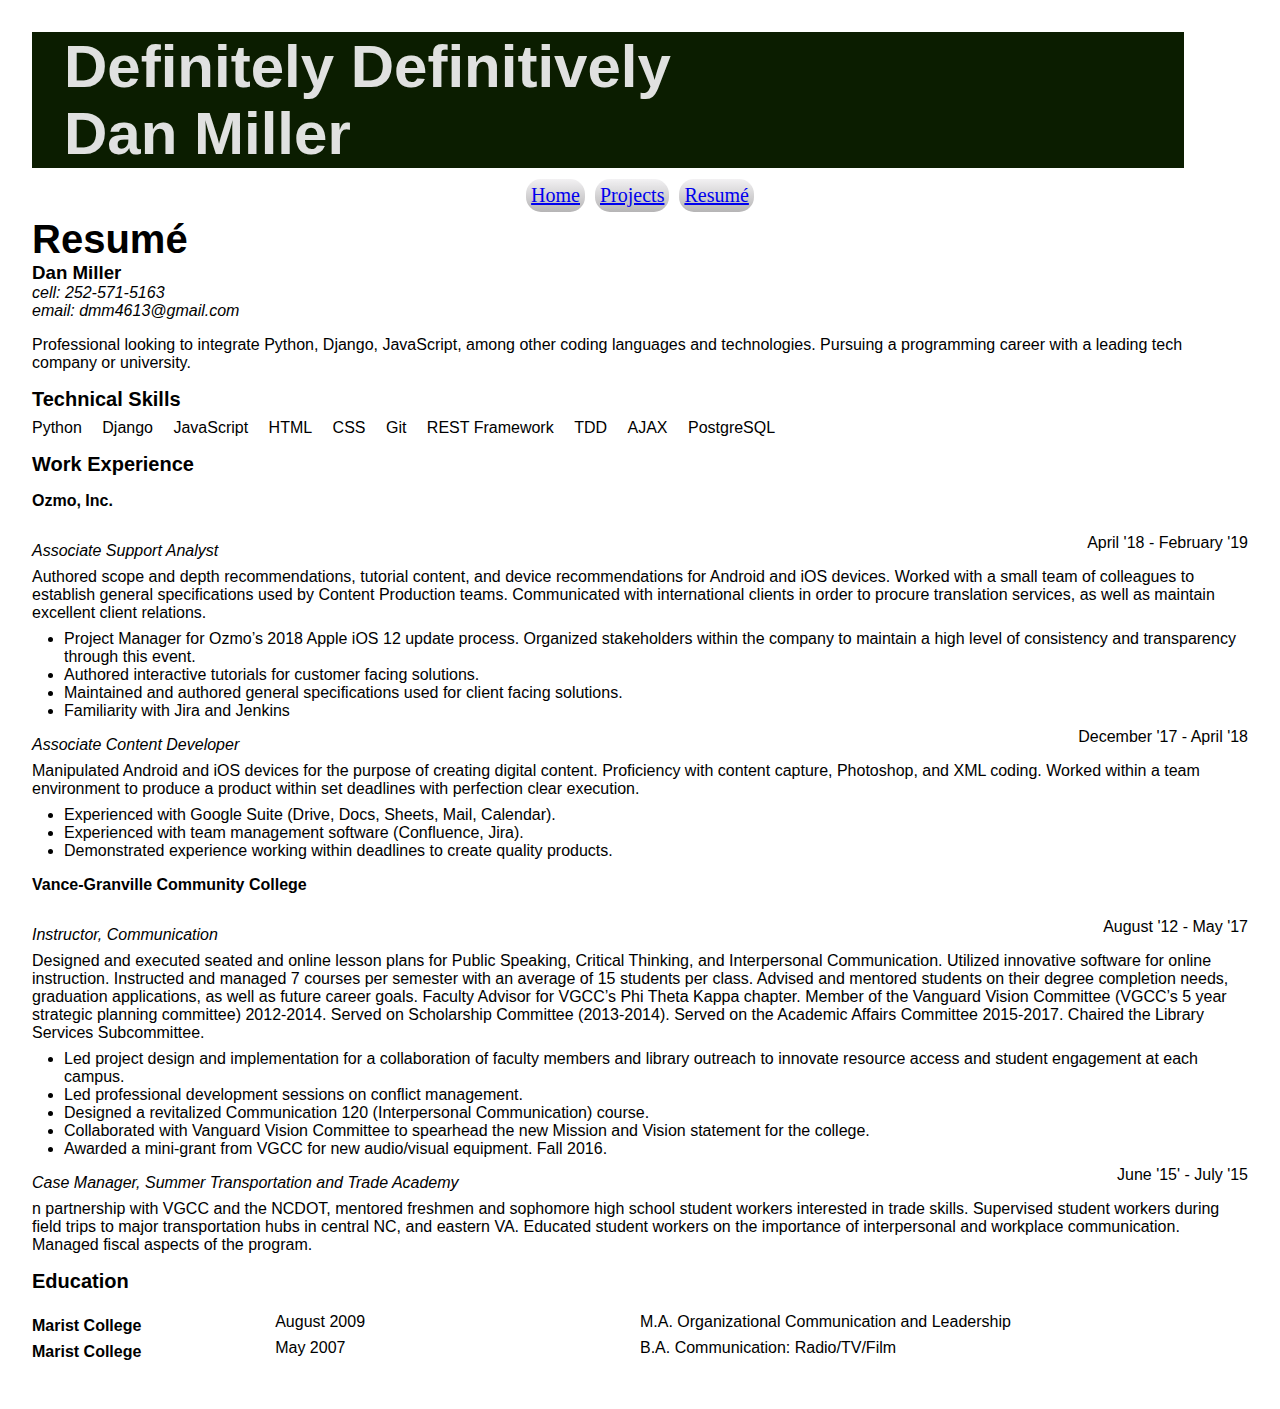
==== resume.html @ 95b28f30 "added home, projects and resume.html. Also the style sheet in css" ====
<!DOCTYPE html>
<html>

<head>
    <title>Definitely Definitively Dan Miller's Resumé</title>
    <link rel="stylesheet" href="style.css">
</head>

<body class="page-container">

    <header class="header">
        <h1 class="header-title">Definitely Definitively<h1>
        <h1 class="header-title">Dan Miller</h1>
    </header>

    <nav class="navigation">
        <ul class="nav-list">
            <li class="nav-item"><a href="home.html">Home</a></li>
            <li class="nav-item"><a href="projects.html">Projects</a></li>
            <li class="nav-item"><a href="resume.html">Resumé</a></li>
        </ul>
    </nav>

    <section class="resume-main">
        
        <section class="title-resume">
            <h2 class="resume-header">Resumé</h2>
        </section>

        <section class="my-info">
            <h3 class="my-name">Dan Miller</h3>
            <p class="contact-info">cell: 252-571-5163</p>
            <p class="contact-info">email: dmm4613@gmail.com</p>
        </section>

        <p class="resume-objective">Professional looking to integrate Python, Django, JavaScript, among other coding languages and technologies. Pursuing a programming career with a leading tech company or university.</p>

        <section class="resume-skills">
            <h3 class="skills-title">Technical Skills</h3>
            <ul class="skill-set">
                <li class="skill">Python</li>
                <li class="skill">Django</li>
                <li class="skill">JavaScript</li>
                <li class="skill">HTML</li>
                <li class="skill">CSS</li>
                <li class="skill">Git</li>
                <li class="skill">REST Framework</li>
                <li class="skill">TDD</li>
                <li class="skill">AJAX</li>
                <li class="skill">PostgreSQL</li>
            </ul>
        </section>

        <section class="resume-work-experience">
            <h3 class="work-experience-title">Work Experience</h3>
            
            <section class="job">
                <h4 class="job-location">Ozmo, Inc.</h4>
                <section class="job-name-web">
                    <p class="job-title">Associate Support Analyst</p>
                    <p class="job-date">April '18 - February '19</p>
                </section>
                <p class="job-description">Authored scope and depth recommendations, tutorial content, and device recommendations for Android and iOS devices. Worked with a small team of colleagues to establish general specifications used by Content Production teams. Communicated with international clients in order to procure translation services, as well as maintain excellent client relations. </p>
                <ul class="job-specifics">
                    <li>Project Manager for Ozmo’s 2018 Apple iOS 12 update process. Organized stakeholders within the company to maintain a high level of consistency and transparency through this event.</li>
                    <li>Authored interactive tutorials for customer facing solutions.</li>
                    <li>Maintained and authored general specifications used for client facing solutions.</li>
                    <li>Familiarity with Jira and Jenkins</li>
                </ul>

                <section class="job-name-web">
                    <p class="job-title">Associate Content Developer</p>
                    <p class="job-date">December '17 - April '18</p>
                </section>
                <p class="job-description">Manipulated Android and iOS devices for the purpose of creating digital content. Proficiency with content capture, Photoshop, and XML coding. Worked within a team environment to produce a product within set deadlines with perfection clear execution.</p>
                <ul class="job-specifics">
                    <li>Experienced with Google Suite (Drive, Docs, Sheets, Mail, Calendar).</li>
                    <li>Experienced with team management software (Confluence, Jira).</li>
                    <li>Demonstrated experience working within deadlines to create quality products. </li>
                </ul>
            </section>

            <section class="job">
                <h4 class="job-location">Vance-Granville Community College</h4>
                <section class="job-name-web">
                    <p class="job-title">Instructor, Communication</p>
                    <p class="job-date">August '12 - May '17</p>
                </section>
                <p class="job-description">Designed and executed seated and online lesson plans for Public Speaking, Critical Thinking, and Interpersonal Communication. Utilized innovative software for online instruction. Instructed and managed 7 courses per semester with an average of 15 students per class. Advised and mentored students on their degree completion needs, graduation applications, as well as future career goals. Faculty Advisor for VGCC’s Phi Theta Kappa chapter. Member of the Vanguard Vision Committee (VGCC’s 5 year strategic planning committee) 2012-2014. Served on Scholarship Committee (2013-2014). Served on the Academic Affairs Committee 2015-2017. Chaired the Library Services Subcommittee.</p>
                <ul class="job-specifics">
                    <li>Led project design and implementation for a collaboration of faculty members and library outreach to innovate resource access and student engagement at each campus. </li>
                    <li>Led professional development sessions on conflict management.</li>
                    <li>Designed a revitalized Communication 120 (Interpersonal Communication) course.</li>
                    <li>Collaborated with Vanguard Vision Committee to spearhead the new Mission and Vision statement for the college.</li>
                    <li>Awarded a mini-grant from VGCC for new audio/visual equipment. Fall 2016.</li>
                </ul>
                <section class="job-name-web">
                    <p class="job-title">Case Manager, Summer Transportation and Trade Academy</p>
                    <p class="job-date">June '15' - July '15</p>
                </section>
                <p class="job-description">n partnership with VGCC and the NCDOT, mentored freshmen and sophomore high school student workers interested in trade skills. Supervised student workers during field trips to major transportation hubs in central NC, and eastern VA. Educated student workers on the importance of interpersonal and workplace communication. Managed fiscal aspects of the program. </p>
            </section>
        </section>

        <section class="resume-education">    
            <h3 class="education-title">Education</h3>

            <section class="education">
                <h4 class="education-name">Marist College</h4>
                <p class="education-date">August 2009</p>
                <p class="edudcation-degree">M.A. Organizational Communication and Leadership</p>
            </section>

            <section class="education">
                <h4 class="education-name">Marist College</h4>
                <p class="education-date">May 2007</p>
                <p class="edudcation-degree">B.A. Communication: Radio/TV/Film</p>
            </section>
        </section>



    </section>




</body>

</html>
---- style.css ----
* {
    box-sizing: border-box;
    padding: 0;
    margin: auto 0;
}
.page-container {
    font-family: Helvetica;  
    margin: auto 2rem;
    width: 95%;
    display:flex;
    flex-wrap: wrap;
    background-color: #FFFFFF;
}

.header {
    margin: 2rem 4rem .5rem 0;
    width: 100%;
}
.header-title {
    width: 100%;
    padding-left: 2rem;
    margin-bottom: -2px;
    font-size: 60px;
    background-color: #0b1d00;
    color: rgb(224, 225, 224);
}

.navigation {
    display: flex;
    width: 100%;
    margin: 0;  
    justify-content: center; 
    position: center;    
}
.nav-list {
    display: flex;
    justify-content: space-evenly;
}
.nav-item {
    /* background-color: rgb(210, 210, 210); */
    border-radius: 15px;   
    border-width: 1px;
    color: #30190D;
    margin: 5px 5px;
    padding: 5px 5px;
    display: flex;
    justify-content: space-between;
    font-family: Open Sans;
    font-size: 20px;
    background: linear-gradient(rgba(239, 239, 244, 0.35), rgba(106, 106, 108, 0.45)),
    no-repeat center/cover rgb(244, 242, 242);
}

.profile-pic {
    margin-top: 1rem;
    min-width: 300px;
    max-width: 60%
    /* width: 100%; */
}
.info-name {
    font-size: 40px;
}
.info-me {
    margin-bottom: 2rem;
}
.projects-main {
    margin-bottom: 2rem;
}
.projects-title {
    font-size: 40px;
}
.project-name {
    margin: 1rem 0;
}
.project-image {
    margin-top: 1rem;
    min-width: 300px;
    max-width: 60%
}

.resume-header {
    font-size: 40px;
}
.contact-info {
    font-style: italic;
}
.resume-objective{
    margin: 1rem 0;
}
.skills-title{
    font-size: 20px;
    margin-bottom: .5rem;
}
.skill-set {
    
}
.skill {
    display: inline;
    margin-right: 1rem;
    margin-bottom: .5rem;

}
.job-location {
    margin: 1rem 1rem 1rem 0;
}
.work-experience-title{
    font-size: 20px;
    margin: 1rem 0 .5rem 0;
}
.job-title {
    font-style: italic;
    margin: 1rem 0 0 0;
}
.job-description {
    margin: .5rem 0 0 0;
}
.job-specifics {
    margin: .5rem 0 0 2rem;
}
.resume-education{
    margin-bottom: 3rem;

}
.education-title{
    font-size: 20px;
    margin: 1rem 1rem 1rem 0;
}
.education-name{
    margin: .5rem 0 0 0;
}


@media screen and (min-width: 768px) {
    .job-name-web{
        display:flex;
        flex-wrap: wrap;
        justify-content: space-between;
    }
    
    .education{
        display: flex;
        flex-wrap: wrap;
        justify-content: flex-start;
    }
    .education-name{
        width: 20%;
    }
    .education-date{
        width: 30%;
    }
    .education-degree{
        width: 40%;
    }

}
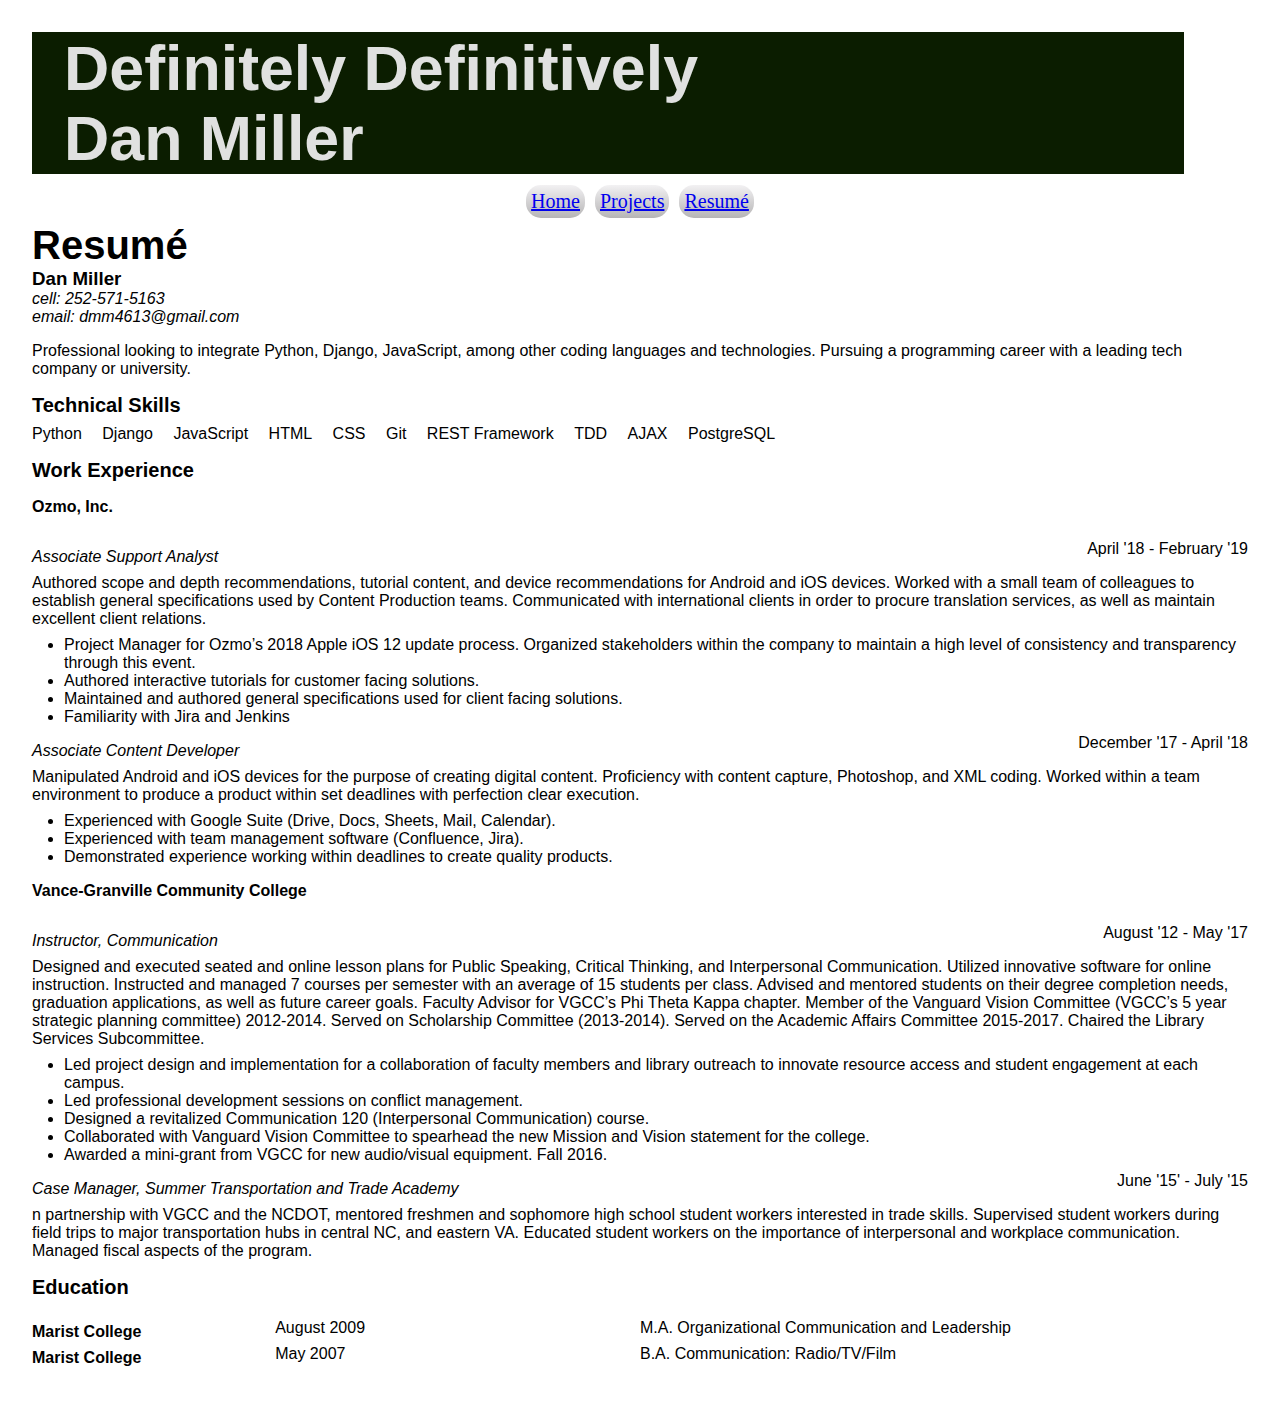
==== commit b408f8e8: "updated project profile pic hover" ====
--- a/resume.html
+++ b/resume.html
@@ -15,7 +15,7 @@
 
     <nav class="navigation">
         <ul class="nav-list">
-            <li class="nav-item"><a href="home.html">Home</a></li>
+            <li class="nav-item"><a href="index.html">Home</a></li>
             <li class="nav-item"><a href="projects.html">Projects</a></li>
             <li class="nav-item"><a href="resume.html">Resumé</a></li>
         </ul>
--- a/style.css
+++ b/style.css
@@ -20,7 +20,7 @@
     width: 100%;
     padding-left: 2rem;
     margin-bottom: -2px;
-    font-size: 60px;
+    font-size: 62.7px;
     background-color: #0b1d00;
     color: rgb(224, 225, 224);
 }
@@ -29,15 +29,14 @@
     display: flex;
     width: 100%;
     margin: 0;  
-    justify-content: center; 
-    position: center;    
+    justify-content: space-evenly; 
+    /* position: relative;     */
 }
 .nav-list {
     display: flex;
-    justify-content: space-evenly;
+    /* justify-content: space-evenly; */
 }
 .nav-item {
-    /* background-color: rgb(210, 210, 210); */
     border-radius: 15px;   
     border-width: 1px;
     color: #30190D;
@@ -51,12 +50,15 @@
     no-repeat center/cover rgb(244, 242, 242);
 }
 
-.profile-pic {
-    margin-top: 1rem;
-    min-width: 300px;
-    max-width: 60%
-    /* width: 100%; */
+.profile {
+    height: 600px;
+    width: 500px;
+    background: url("images/dan-open.jpg") center/cover no-repeat;
 }
+.profile:hover {
+    background: linear-gradient(rgba(90, 46, 17, 0.1), rgba(209, 34, 4, 0.1)), url("images/dan-close.jpg") center/cover no-repeat;
+}
+
 .info-name {
     font-size: 40px;
 }
